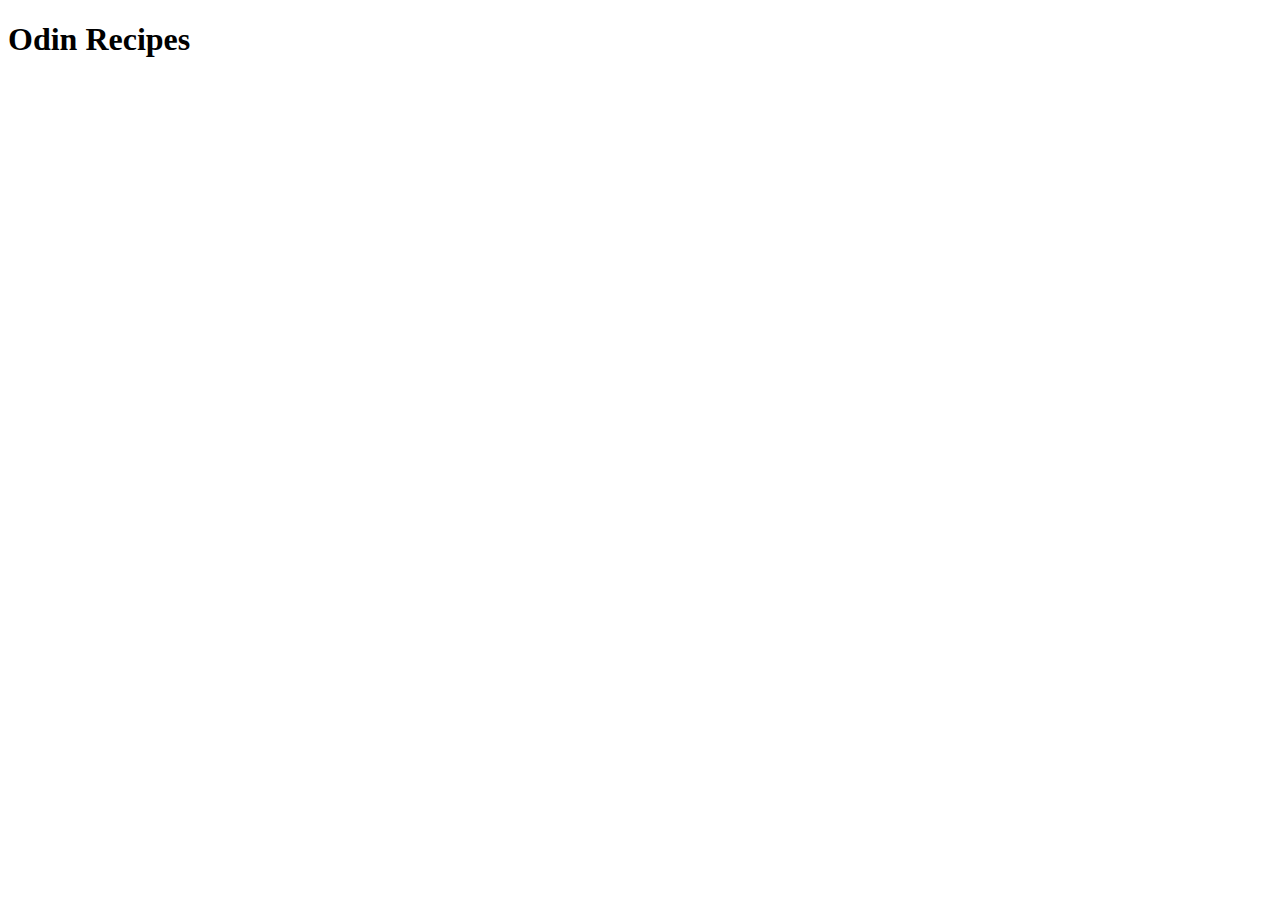
==== index.html @ ae68c528 "Add README.md and index.html" ====
<!DOCTYPE html>
<html lang="en">
<head>
    <meta charset="UTF-8">
    <meta name="viewport" content="width=device-width, initial-scale=1.0">
    <title>Odin Recipes</title>
</head>
<body>
    <h1>Odin Recipes</h1>
</body>
</html>
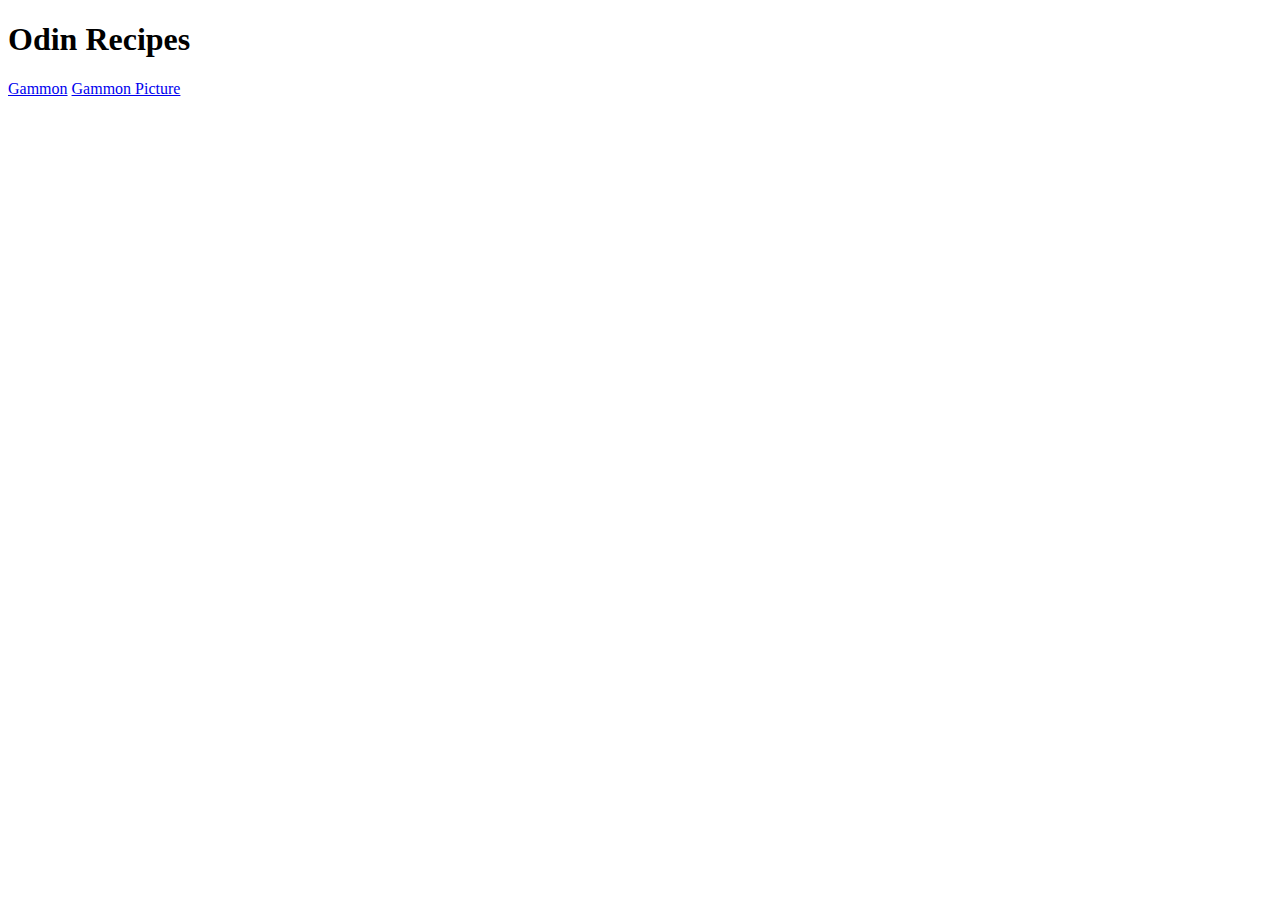
==== commit a903d8eb: "Add image link and alt to the recipes" ====
--- a/index.html
+++ b/index.html
@@ -7,5 +7,7 @@
 </head>
 <body>
     <h1>Odin Recipes</h1>
+    <a href="recipes/gammon.html">Gammon</a>
+    <a href="./images/gammon.jpeg" alt="gammon picture">Gammon Picture</a>
 </body>
 </html>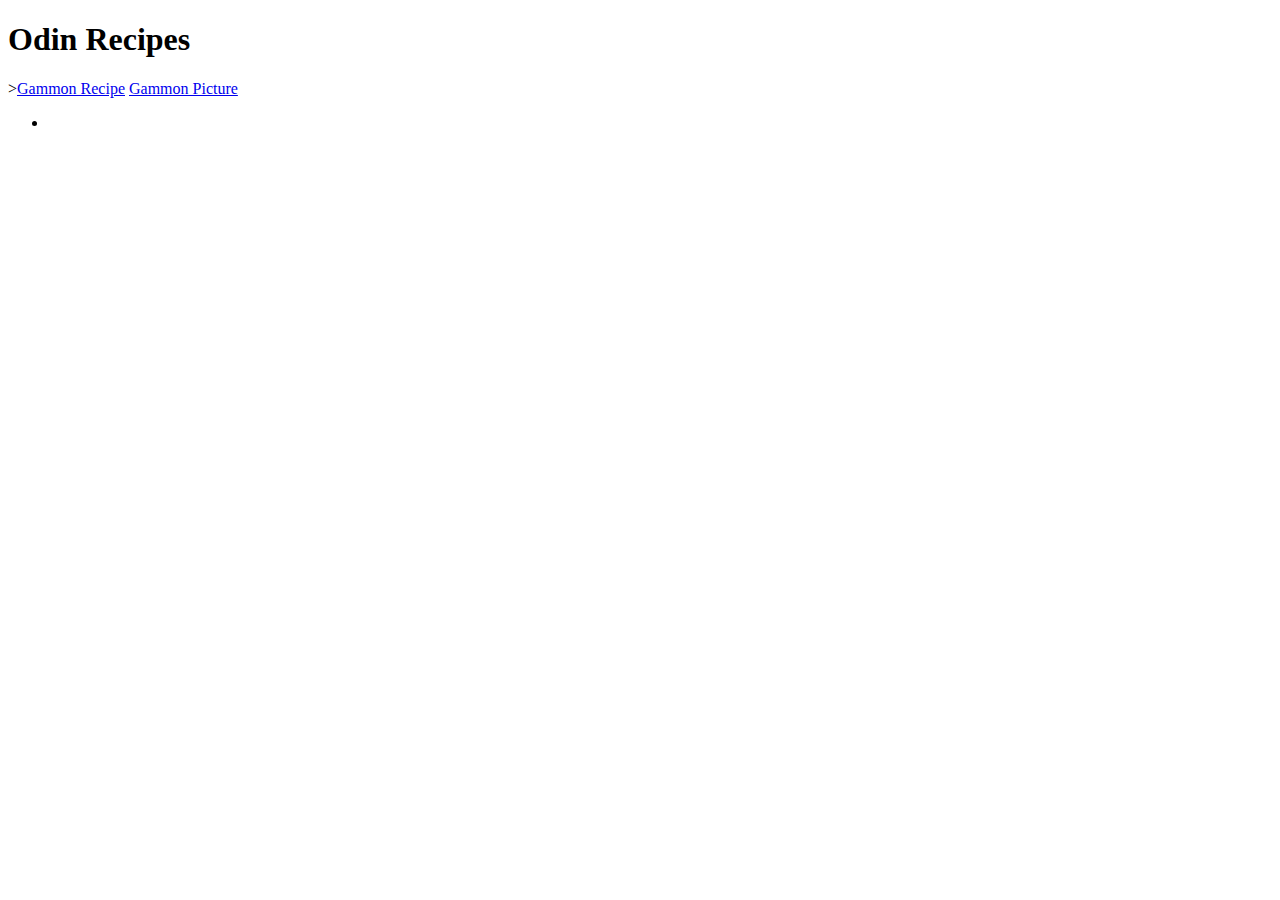
==== commit b961fa3e: "Add the ingredients and cooking instructions to the gammon.html" ====
--- a/index.html
+++ b/index.html
@@ -7,7 +7,10 @@
 </head>
 <body>
     <h1>Odin Recipes</h1>
-    <a href="recipes/gammon.html">Gammon</a>
+    ><a href="recipes/gammon.html">Gammon Recipe</a>
     <a href="./images/gammon.jpeg" alt="gammon picture">Gammon Picture</a>
+    <ul>
+        <li></li>
+    </ul>
 </body>
 </html>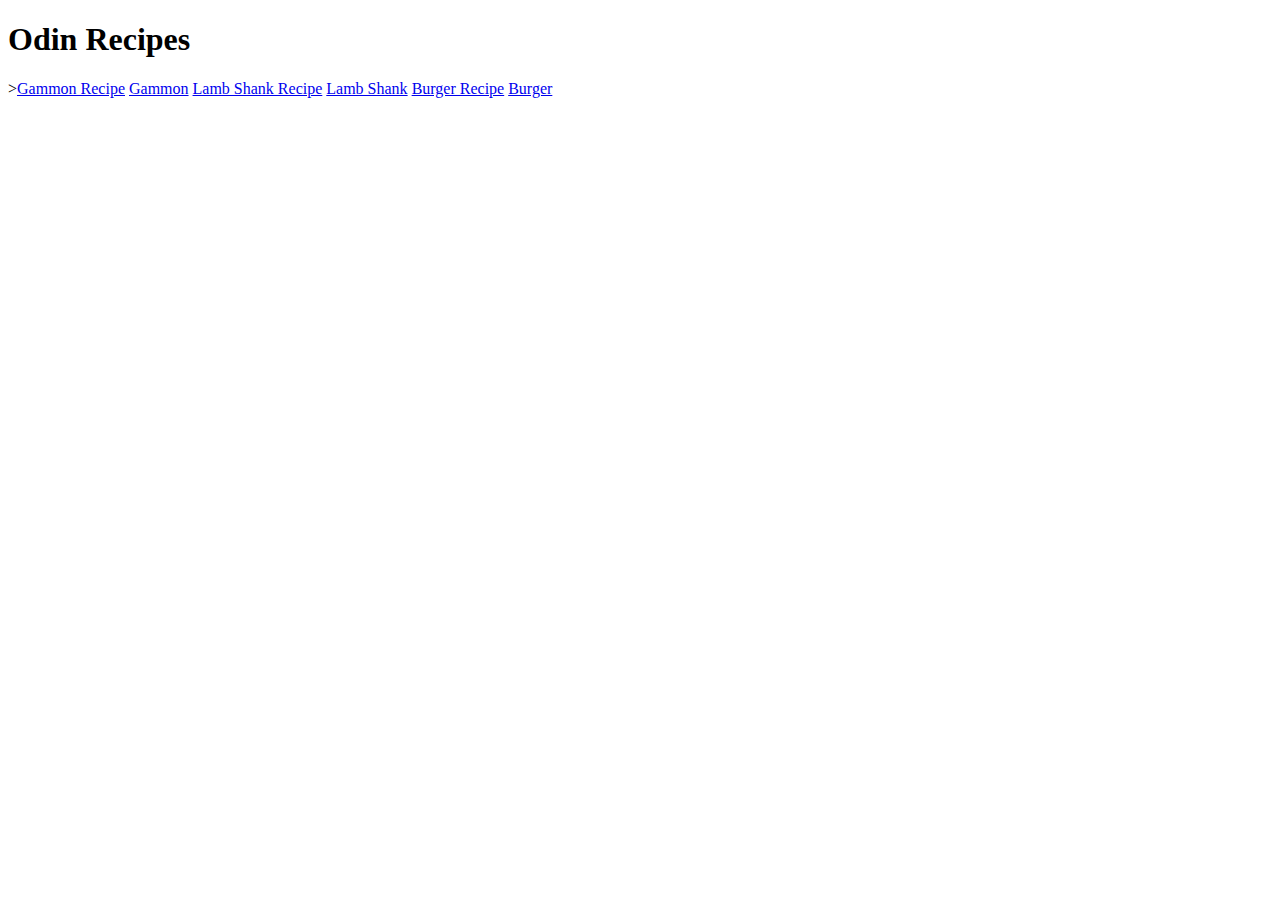
==== commit 5510e5e8: "websites still incomplete..." ====
--- a/index.html
+++ b/index.html
@@ -8,9 +8,10 @@
 <body>
     <h1>Odin Recipes</h1>
     ><a href="recipes/gammon.html">Gammon Recipe</a>
-    <a href="./images/gammon.jpeg" alt="gammon picture">Gammon Picture</a>
-    <ul>
-        <li></li>
-    </ul>
+    <a href="./images/gammon.jpeg" alt="gammon picture">Gammon</a>
+    <a href="recipes/lamb-shank.html">Lamb Shank Recipe</a>
+    <a href="./images/lamb-shank.jpeg" alt="lamb-shank picture">Lamb Shank</a>
+    <a href="recipes/burger.html">Burger Recipe</a>
+    <a href="./images/burger.jpeg" alt="burger picture">Burger</a>
 </body>
 </html>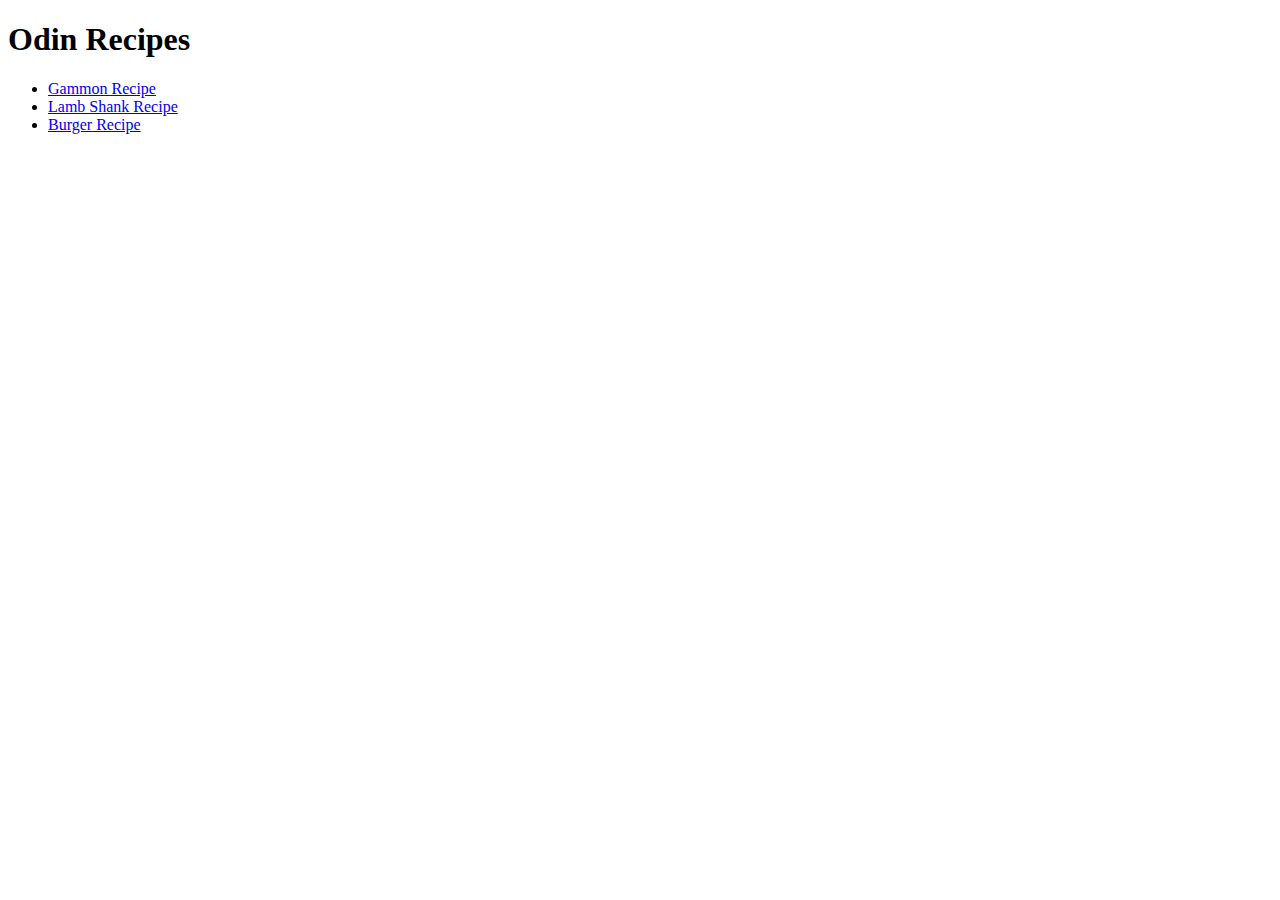
==== commit afaec549: "Removed images in the index.html file" ====
--- a/index.html
+++ b/index.html
@@ -7,11 +7,10 @@
 </head>
 <body>
     <h1>Odin Recipes</h1>
-    ><a href="recipes/gammon.html">Gammon Recipe</a>
-    <a href="./images/gammon.jpeg" alt="gammon picture">Gammon</a>
-    <a href="recipes/lamb-shank.html">Lamb Shank Recipe</a>
-    <a href="./images/lamb-shank.jpeg" alt="lamb-shank picture">Lamb Shank</a>
-    <a href="recipes/burger.html">Burger Recipe</a>
-    <a href="./images/burger.jpeg" alt="burger picture">Burger</a>
+    <ul>
+    <li><a href="recipes/gammon.html">Gammon Recipe</a></li>
+    <li><a href="recipes/lamb-shank.html">Lamb Shank Recipe</a></li>
+    <li><a href="recipes/burger.html">Burger Recipe</a></li>
+</ul>
 </body>
 </html>